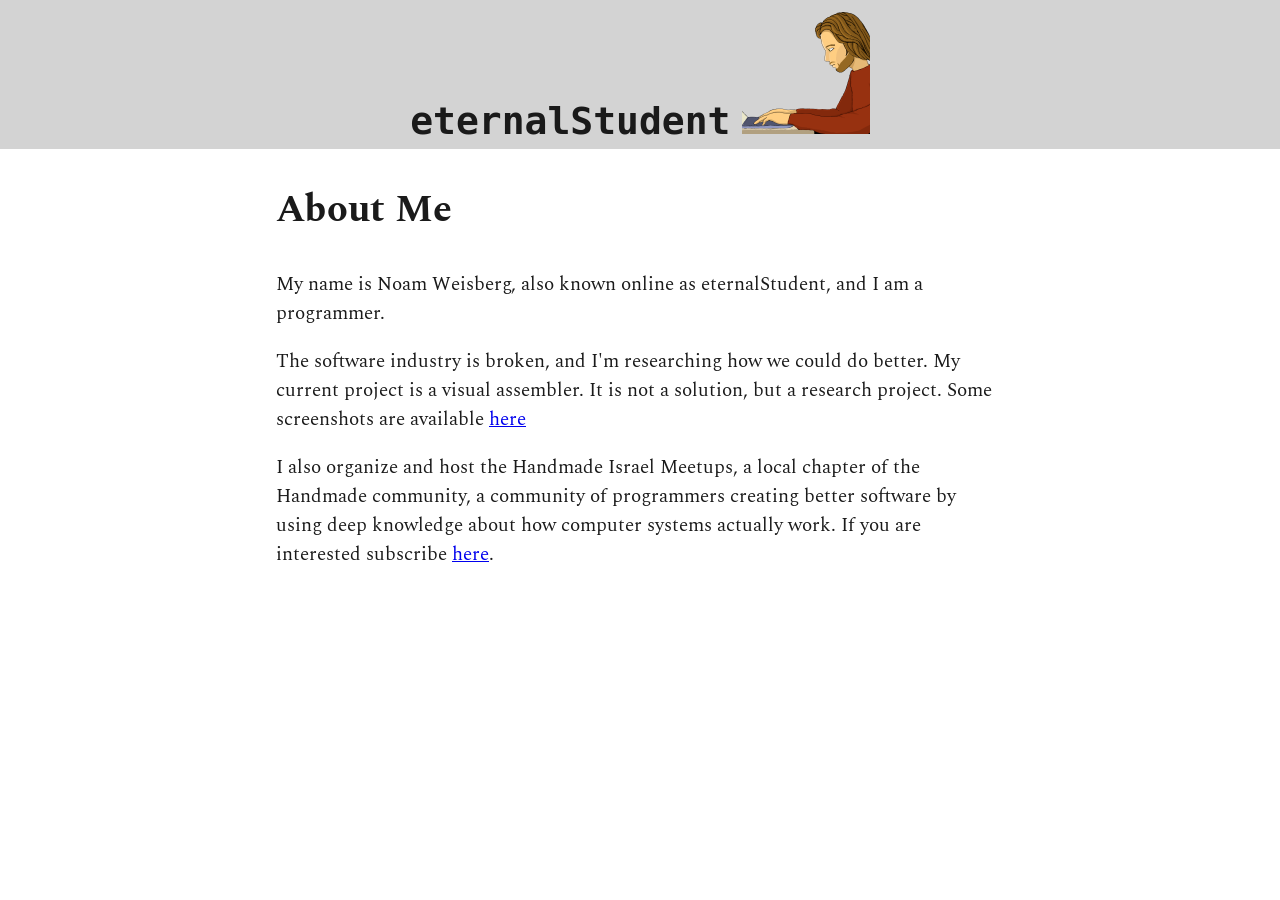
==== index.html @ 9990aa6c "Create index.html" ====
<html>
	<head>
		<meta name="author" content="Noam Weisberg">
		<meta property="og:type" content="article">
		<meta property="og:title" content="eternalStudent">
		<meta property="og:image" content="https://eternalstudent.github.io/profile.png">
		<meta property="og:site_name" content="eternalStudent">
		<meta property="og:url" content="https://eternalstudent.github.io">
		<link rel="icon" type="image/png" href="profile.png"/>
		<link rel="preconnect" href="https://fonts.gstatic.com">
		<link href="https://fonts.googleapis.com/css2?family=Spectral&display=swap" rel="stylesheet">
		<style type="text/css">
			body {
				font-family: 'Spectral', serif;
				font-size: 19px;
				color: #1a1a1a;
				margin: 0;
			}
			article {
				display: block;
			}
			.page-header {
				background: lightgray;
				padding: 6px;
			}
			.page-header-content {
				margin: 0 auto;
				width: fit-content;
				font-family: Consolas, Monospace;
			}
			.page-header-title {
				display: inline;
			}
			.content {
				margin: 0 15px;
				min-width: 280px;
				overflow-wrap: break-word;
			}
			.post-title {
				font-size: 2em;
			}
			@media screen and (min-width: 768px) {
				body {
					
				}
				.content {
					margin: 0 auto;
					width: 728px;
				}
			}
		</style>
		<title>eternalStudent</title>
	</head>
	<body>
		<div class="page-header">
			<div class="page-header-content">
				<h1 class="page-header-title">eternalStudent</h1>
				<img src="profile.png" style="height: 128px; display:inline;"/>
			</div>
		</div>
		<div class="content">
			<div>
				<article>
					<div>
						<h1 class="post-title">About Me</h1>
					</div>
					<div>
<p>
	My name is Noam Weisberg, also known online as eternalStudent, and I am a programmer.
</p>
<p>
	The software industry is broken, and I'm researching how we could do better. My current project is a visual assembler. It is not a solution, but a research project. Some screenshots are available <a href="https://handmade.network/p/622/unnamed-assembler-ide/">here</a>
</p>
<p>
	I also organize and host the Handmade Israel Meetups, a local chapter of the Handmade community, a community of programmers creating better software by using deep knowledge about how computer systems actually work. If you are interested subscribe <a href="https://handmadecities.com/meetups/israel/">here</a>.
</p>
					</div>
				</article>
			</div>
			<div class="footer" style="height: 150px;"></div>
		</div>
	</body>
</html>
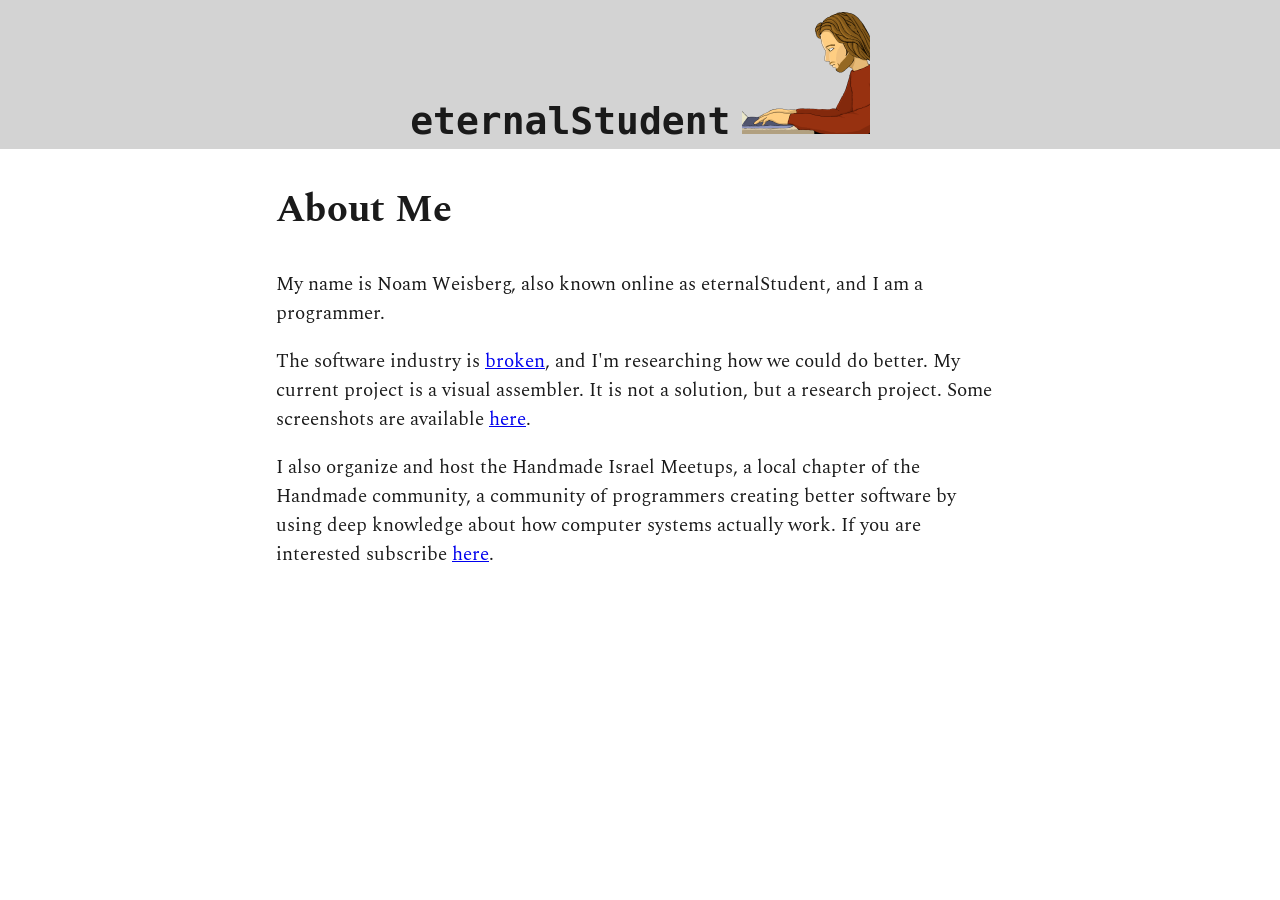
==== commit 0f7f86a5: "code" ====
--- a/index.html
+++ b/index.html
@@ -69,7 +69,7 @@
 	My name is Noam Weisberg, also known online as eternalStudent, and I am a programmer.
 </p>
 <p>
-	The software industry is broken, and I'm researching how we could do better. My current project is a visual assembler. It is not a solution, but a research project. Some screenshots are available <a href="https://handmade.network/p/622/unnamed-assembler-ide/">here</a>
+	The software industry is <a href="code.html">broken</a>, and I'm researching how we could do better. My current project is a visual assembler. It is not a solution, but a research project. Some screenshots are available <a href="https://handmade.network/p/622/unnamed-assembler-ide/">here</a>.
 </p>
 <p>
 	I also organize and host the Handmade Israel Meetups, a local chapter of the Handmade community, a community of programmers creating better software by using deep knowledge about how computer systems actually work. If you are interested subscribe <a href="https://handmadecities.com/meetups/israel/">here</a>.
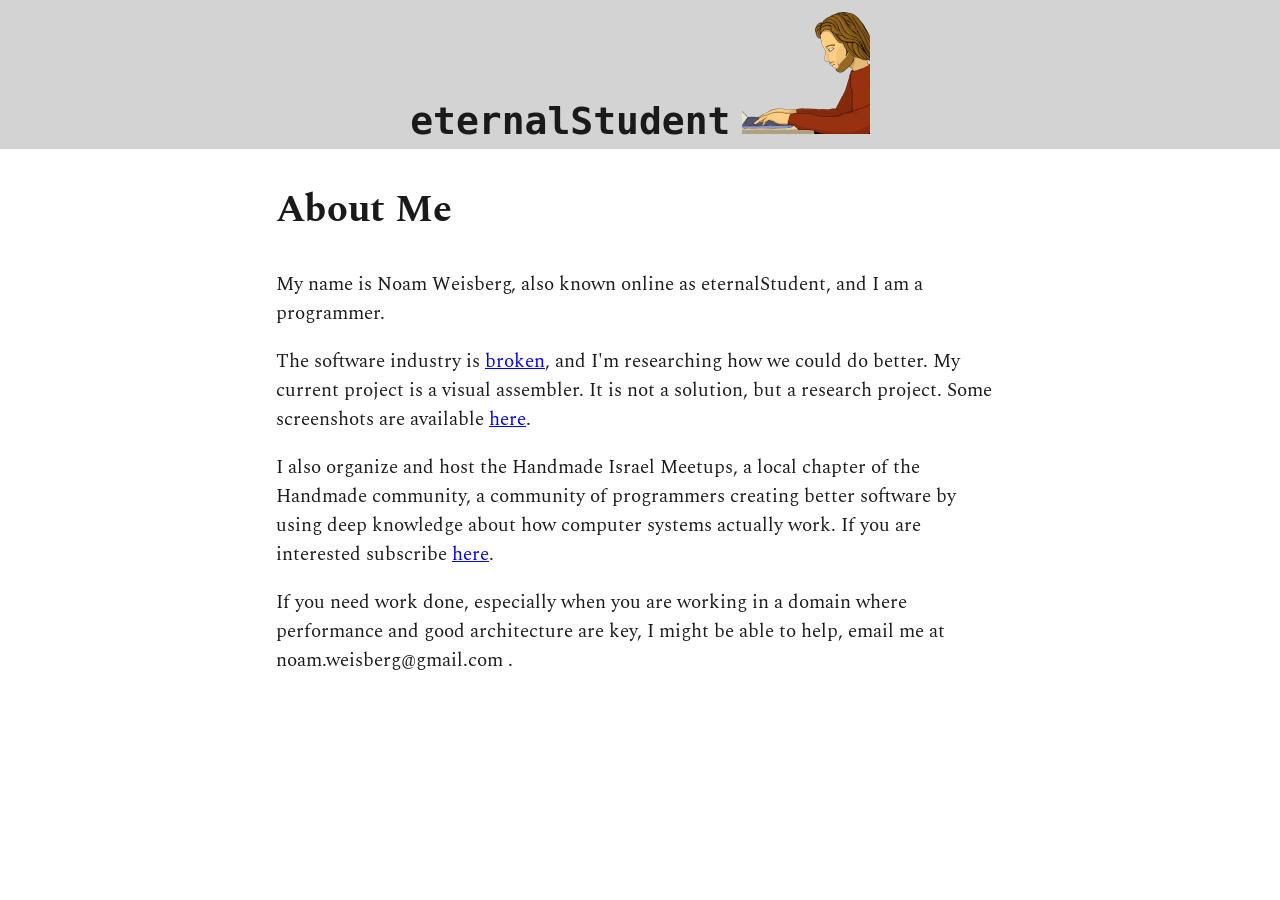
==== commit c854afe0: "Update index.html" ====
--- a/index.html
+++ b/index.html
@@ -74,6 +74,9 @@
 <p>
 	I also organize and host the Handmade Israel Meetups, a local chapter of the Handmade community, a community of programmers creating better software by using deep knowledge about how computer systems actually work. If you are interested subscribe <a href="https://handmadecities.com/meetups/israel/">here</a>.
 </p>
+<p>
+	If you need work done, especially when you are working in a domain where performance and good architecture are key, I might be able to help, email me at noam.weisberg@gmail.com .
+</p>
 					</div>
 				</article>
 			</div>
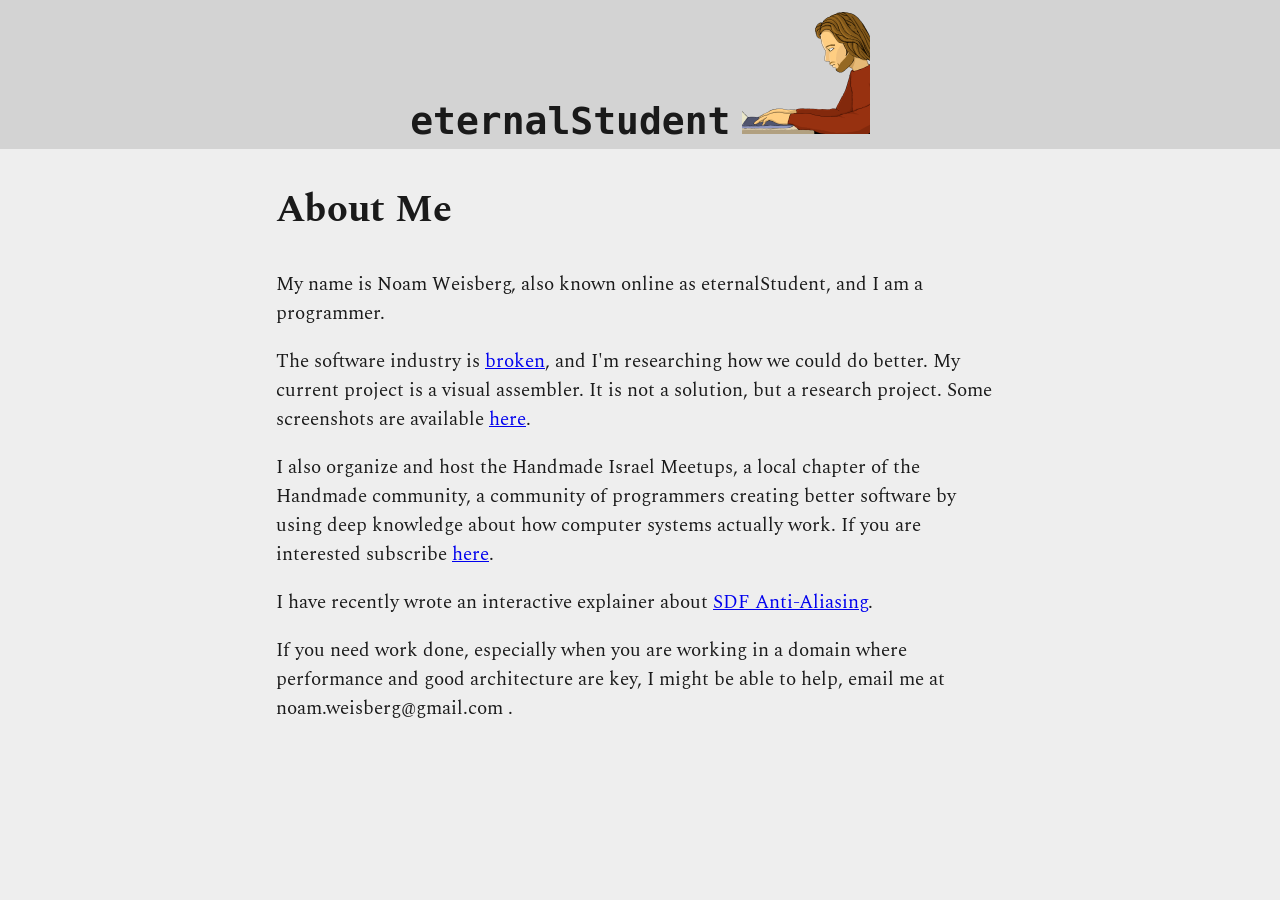
==== commit c880faa7: "minor" ====
--- a/index.html
+++ b/index.html
@@ -11,6 +11,7 @@
 		<link href="https://fonts.googleapis.com/css2?family=Spectral&display=swap" rel="stylesheet">
 		<style type="text/css">
 			body {
+				background-color: #eee;
 				font-family: 'Spectral', serif;
 				font-size: 19px;
 				color: #1a1a1a;
@@ -75,6 +76,9 @@
 	I also organize and host the Handmade Israel Meetups, a local chapter of the Handmade community, a community of programmers creating better software by using deep knowledge about how computer systems actually work. If you are interested subscribe <a href="https://handmadecities.com/meetups/israel/">here</a>.
 </p>
 <p>
+	I have recently wrote an interactive explainer about <a href="sdf.html">SDF Anti-Aliasing</a>.
+</p>
+<p>
 	If you need work done, especially when you are working in a domain where performance and good architecture are key, I might be able to help, email me at noam.weisberg@gmail.com .
 </p>
 					</div>
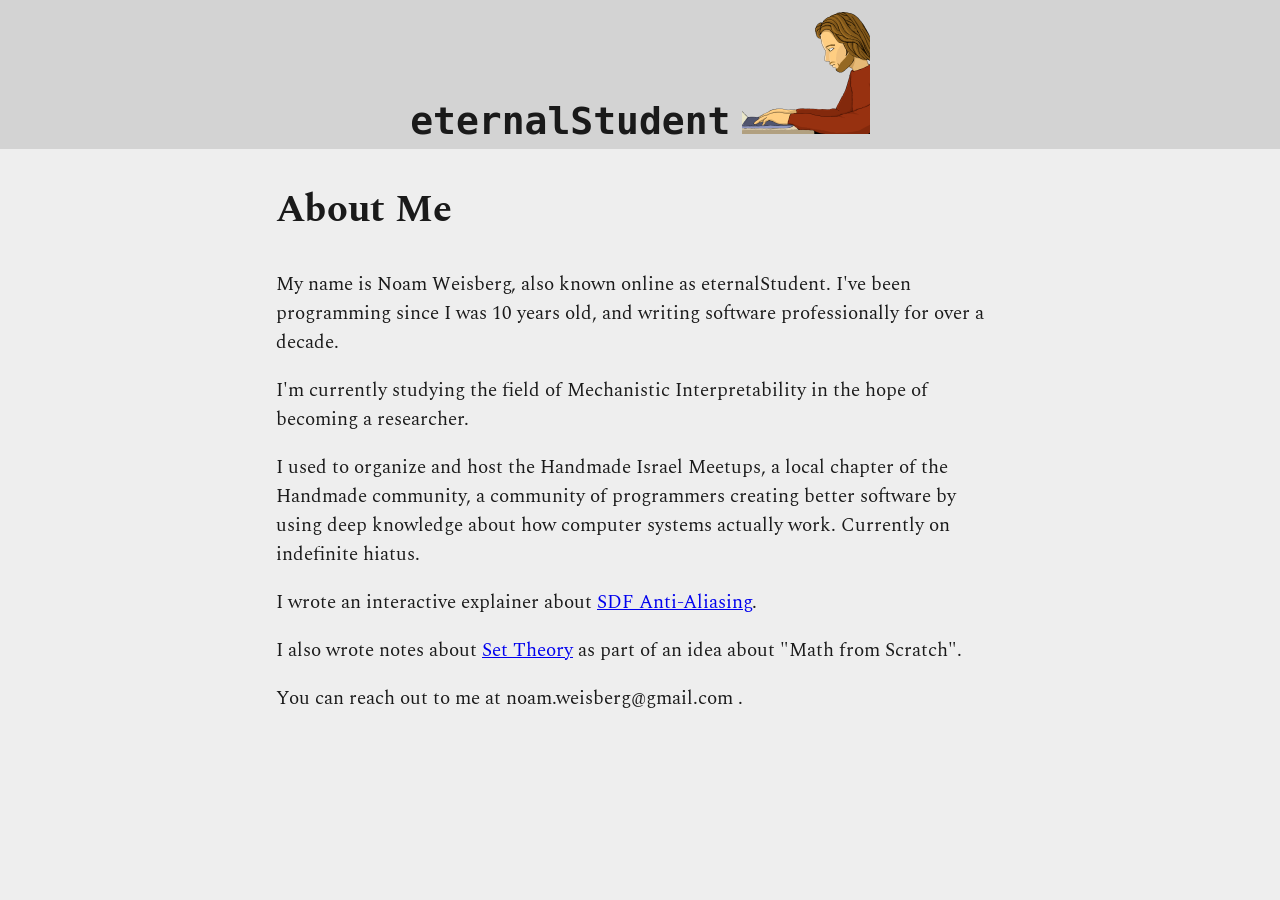
==== commit 2c1109c7: "set theory" ====
--- a/index.html
+++ b/index.html
@@ -67,19 +67,22 @@
 					</div>
 					<div>
 <p>
-	My name is Noam Weisberg, also known online as eternalStudent, and I am a programmer.
+	My name is Noam Weisberg, also known online as eternalStudent. I've been programming since I was 10 years old, and writing software professionally for over a decade.
 </p>
 <p>
-	The software industry is <a href="code.html">broken</a>, and I'm researching how we could do better. My current project is a visual assembler. It is not a solution, but a research project. Some screenshots are available <a href="https://handmade.network/p/622/unnamed-assembler-ide/">here</a>.
+	I'm currently studying the field of Mechanistic Interpretability in the hope of becoming a researcher.
 </p>
 <p>
-	I also organize and host the Handmade Israel Meetups, a local chapter of the Handmade community, a community of programmers creating better software by using deep knowledge about how computer systems actually work. If you are interested subscribe <a href="https://handmadecities.com/meetups/israel/">here</a>.
+	I used to organize and host the Handmade Israel Meetups, a local chapter of the Handmade community, a community of programmers creating better software by using deep knowledge about how computer systems actually work. Currently on indefinite hiatus.
 </p>
 <p>
-	I have recently wrote an interactive explainer about <a href="sdf.html">SDF Anti-Aliasing</a>.
+	I wrote an interactive explainer about <a href="sdf.html">SDF Anti-Aliasing</a>.
 </p>
 <p>
-	If you need work done, especially when you are working in a domain where performance and good architecture are key, I might be able to help, email me at noam.weisberg@gmail.com .
+	I also wrote notes about <a href="set-theory/index.html">Set Theory</a> as part of an idea about "Math from Scratch".
+</p>
+<p>
+	You can reach out to me at noam.weisberg@gmail.com .
 </p>
 					</div>
 				</article>
@@ -87,4 +90,4 @@
 			<div class="footer" style="height: 150px;"></div>
 		</div>
 	</body>
-</html>+</html>
